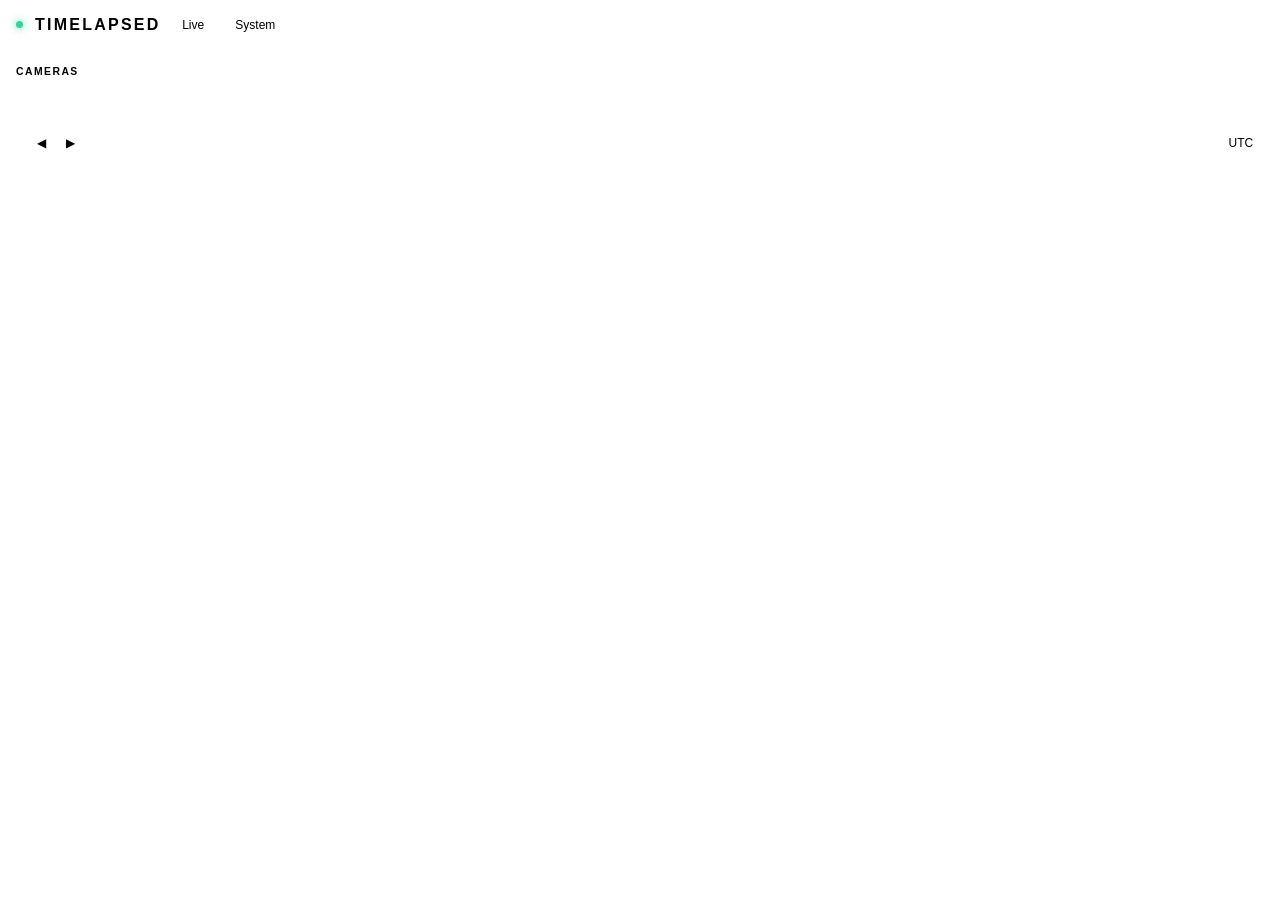
==== timelapsed/templates/index.html @ b4cbc260 "Let the pages be HTML files instead of the insides of Python strings The four pages move to timelaps" ====
<!doctype html>
<html lang="en">
<head>
<meta charset="utf-8">
<meta name="viewport" content="width=device-width, initial-scale=1">
<meta name="theme-color" content="#0b0d12">
<title>Timelapsed</title>
<!-- Three lanes narrowing from weekly to hourly, with the now marker: the
     timeline itself, legible at 16px. Inlined so the page stays one request. -->
<link rel="icon" href="__FAVICON__">
<style>
/*__BASE_CSS__*/
:root {
  --hourly:#5b9dff; --daily:#a78bfa; --weekly:#34d399; --monthly:#f59e0b; --progress:#ec4899;
  --person:#22d3ee; --vehicle:#a3e635; --footage:#94a3b8;
}
body {
  margin:0; background:var(--bg); color:var(--fg); overflow:hidden;
  font:15px/1.5 -apple-system,BlinkMacSystemFont,"Segoe UI",Roboto,sans-serif;
  display:grid; grid-template-rows:auto minmax(0,1fr) auto; grid-template-columns:210px minmax(0,1fr);
}
header {
  grid-column:1/-1; display:flex; align-items:center; gap:.75rem;
  padding:.7rem 1rem; border-bottom:1px solid var(--line); background:var(--panel);
}
header h1 { font-size:1rem; margin:0; letter-spacing:.14em; text-transform:uppercase; color:var(--muted); font-weight:700; }
header .dot { width:7px; height:7px; border-radius:50%; background:var(--weekly); box-shadow:0 0 8px var(--weekly); }
header .spacer { flex:1; }
header .stat { color:var(--muted); font-size:.8rem; font-variant-numeric:tabular-nums; }

#channels { background:var(--panel); border-right:1px solid var(--line); overflow-y:auto; padding:.5rem; }
#channels h2 { font-size:.65rem; letter-spacing:.14em; text-transform:uppercase; color:var(--muted); margin:.4rem .5rem .5rem; }
.cam {
  display:block; width:100%; text-align:left; cursor:pointer; margin-bottom:.45rem;
  background:none; border:1px solid var(--line); border-radius:9px; padding:0; overflow:hidden;
  color:var(--fg); font:inherit; font-size:.8rem;
}
.cam:hover { border-color:#3a4459; }
.cam[aria-pressed="true"] { border-color:var(--accent); box-shadow:0 0 0 1px var(--accent); }
.cam .thumb { display:block; aspect-ratio:16/9; background:#05070b; position:relative; }
.cam .thumb img { width:100%; height:100%; object-fit:cover; display:block; }
.cam .thumb.blank::after {
  content:"no signal"; position:absolute; inset:0; display:flex; align-items:center;
  justify-content:center; font-size:.6rem; letter-spacing:.1em; text-transform:uppercase; color:#3d4557;
}
.cam .row { display:flex; align-items:center; gap:.45rem; padding:.4rem .55rem; background:var(--panel-2); }
.cam .led { width:6px; height:6px; border-radius:50%; background:var(--muted); flex:none; }
.cam[aria-pressed="true"] .led { background:var(--accent); box-shadow:0 0 6px var(--accent); }
/* One line in a 150px tile: a name that wraps makes the row two lines tall and
   the wall ragged, so it ellipsises instead. */
.cam .n { flex:1; white-space:nowrap; overflow:hidden; text-overflow:ellipsis; }
.cam .c { color:var(--muted); font-size:.72rem; font-variant-numeric:tabular-nums; }
/* What the camera has seen in the last hour. The tile used to carry its clip
   count, which answered "is this camera still rendering" -- the same yes on
   every tile every day. This one changes.

   It sits over the picture rather than beside the name because the name row of
   a phone tile has about sixty pixels spare, and two counters do not fit in
   sixty pixels: the name was ellipsised to make room for them. */
.cam .seen { position:absolute; top:5px; right:5px; display:flex; align-items:center; gap:.45rem;
             padding:2px 5px; border-radius:6px; background:rgba(5,7,11,.66);
             font-size:.68rem; font-variant-numeric:tabular-nums; }
.cam .seen .k { display:flex; align-items:center; gap:.22rem; }
.cam .seen .k.person { color:var(--person); }
.cam .seen .k.plate, .cam .seen .k.vehicle { color:var(--vehicle); }
/* Nothing seen is still worth showing: a dim zero says the camera was watched
   and the hour was quiet, where a missing chip says only that the wall is
   inconsistent. */
.cam .seen .k.none { color:var(--muted); opacity:.55; }
.cam .seen svg { width:11px; height:11px; display:block; flex:none; }

#stage { display:flex; flex-direction:column; min-height:0; padding:1rem; gap:.75rem; }
#screen { flex:1; min-height:0; display:flex; align-items:center; justify-content:center; background:#000;
          border:1px solid var(--line); border-radius:10px; overflow:hidden; position:relative; }
/* A <video> is 300x150 until metadata loads, and max-width alone never grows it
     back up; object-fit keeps the aspect ratio while it fills the screen. */
#screen video { width:100%; height:100%; object-fit:contain; display:block; background:#000; cursor:pointer; }
#placeholder { color:var(--muted); font-size:.85rem; text-align:center; padding:2rem; position:absolute; }
/* Autoplay is normally allowed for a muted video, but not on every browser and
   not after every navigation. When it is refused the player must say so: a
   picture sitting silently paused is indistinguishable from a dead click, which
   is the bug this whole player exists to fix. */
#tapplay { position:absolute; inset:0; z-index:5; display:flex; flex-direction:column; gap:.4rem;
           align-items:center; justify-content:center; cursor:pointer; border:none;
           background:rgba(5,7,11,.55); color:var(--fg); font:inherit; font-size:.8rem; }
#tapplay .glyph { font-size:2rem; line-height:1; }

/* The transport borrows .tlbar so the two bars read as one instrument. */
#transport { margin-bottom:0; }
#transport .at { color:var(--fg); font-size:.8rem; font-variant-numeric:tabular-nums; }
/* `hidden` is only the UA rule [hidden] { display:none }, and any author
   `display` beats it -- #tapplay sets one directly and #transport inherits one
   from .tlbar. Without these two the attribute silently does nothing, which is
   how the tap-to-play overlay came to sit on top of a video playing perfectly
   well underneath it. Anything given a `display` here needs the same line. */
#tapplay[hidden], #transport[hidden] { display:none; }
/* Says which way a double tap went. Without it the picture just jumps and the
   gesture is invisible -- and an invisible gesture is an undiscoverable one. */
#skipflash { position:absolute; top:50%; transform:translateY(-50%); z-index:4;
             pointer-events:none; padding:.5rem .9rem; border-radius:999px;
             background:rgba(5,7,11,.72); color:var(--fg); font-size:.85rem;
             font-variant-numeric:tabular-nums; animation:skipfade .6s ease-out forwards; }
#skipflash.back { left:7%; }
#skipflash.fwd { right:7%; }
@keyframes skipfade { from { opacity:1; } to { opacity:0; } }
#nowplaying { display:flex; align-items:center; gap:.6rem; flex-wrap:wrap; font-size:.8rem; color:var(--muted); min-height:1.5rem; }
#nowplaying .tag { text-transform:uppercase; letter-spacing:.07em; font-size:.65rem; font-weight:700;
                   padding:.15rem .45rem; border-radius:4px; color:#07101f; }
#nowplaying .when { color:var(--fg); font-variant-numeric:tabular-nums; }
#nowplaying a { color:var(--accent); text-decoration:none; margin-left:auto; }

#timeline { grid-column:1/-1; border-top:1px solid var(--line); background:var(--panel); padding:.6rem 1rem .8rem; }
.tlbar { display:flex; align-items:center; gap:.4rem; flex-wrap:wrap; margin-bottom:.55rem; }
.tlbar .grp { display:flex; gap:2px; background:var(--panel-2); border-radius:7px; padding:2px; }
.tlbar button, .tlbar .toggle {
  background:none; border:none; color:var(--muted); font:inherit; font-size:.75rem; cursor:pointer;
  padding:.3rem .55rem; border-radius:5px;
}
.tlbar button:hover, .tlbar .toggle:hover { color:var(--fg); }
.tlbar button[aria-pressed="true"], .tlbar .toggle[aria-pressed="true"] { background:#28303f; color:var(--fg); }
.tlbar .toggle[data-cadence] { display:flex; align-items:center; gap:.35rem; }
.tlbar .toggle .sw { width:8px; height:8px; border-radius:2px; opacity:.35; }
.tlbar .toggle[aria-pressed="true"] .sw { opacity:1; }
.tlbar .spacer { flex:1; }
.tlbar .range { color:var(--muted); font-size:.75rem; font-variant-numeric:tabular-nums; }

#lanes { position:relative; cursor:grab; user-select:none; touch-action:none; }
#lanes.dragging { cursor:grabbing; }
.lane { position:relative; height:22px; margin-bottom:4px; display:flex; align-items:center; }
.lane .label { position:absolute; left:0; width:52px; font-size:.63rem; text-transform:uppercase;
                letter-spacing:.09em; color:var(--muted); pointer-events:none; z-index:2; }
.track { position:absolute; left:56px; right:0; top:0; bottom:0; background:var(--panel-2);
         border-radius:4px; overflow:hidden; }
.clip { position:absolute; top:3px; bottom:3px; border-radius:2px; cursor:pointer; opacity:.75; min-width:2px; }
.clip:hover { opacity:1; }
.clip.sel { opacity:1; outline:1.5px solid var(--fg); outline-offset:1px; z-index:3; cursor:ew-resize; }
#nowline { position:absolute; top:0; bottom:18px; width:1px; background:#ff6b6b; pointer-events:none; z-index:4; }
/* Where the video is, drawn back onto the timeline. Same geometry as #nowline
   but in the accent colour, because it is emphatically not "now". */
#playhead { position:absolute; top:0; bottom:18px; width:1px; background:var(--accent);
            pointer-events:none; z-index:5; box-shadow:0 0 6px var(--accent); }
#playhead::before { content:""; position:absolute; left:-3px; top:-3px; width:7px; height:7px;
                    border-radius:50%; background:var(--accent); }
/* What is actually downloaded, over the clip it belongs to. These files run to
   tens of megabytes, so "will this seek stall" is worth being able to see. */
.clip .buf { position:absolute; top:0; bottom:0; background:var(--fg); opacity:.3; pointer-events:none; }
#axis { position:relative; height:16px; margin-left:56px; }
#axis span { position:absolute; top:0; font-size:.63rem; color:var(--muted); transform:translateX(-50%);
             white-space:nowrap; font-variant-numeric:tabular-nums; }
#axis span::before { content:""; position:absolute; left:50%; top:-4px; height:3px; width:1px; background:var(--line); }
#empty { color:var(--muted); font-size:.8rem; padding:1rem 0 0 56px; }

/* The footage lane: what the NVR itself recorded, merged server-side into runs
   at the current zoom. Slimmer than the clips above it and not clickable --
   stage 3 is what makes a run fetchable; this lane only answers whether the
   device holds the moment at all. */
.seg { position:absolute; top:6px; bottom:6px; border-radius:2px;
       background:var(--footage); opacity:.55; min-width:2px; }
.seg:hover { opacity:.85; }
.lane.footage .track.clickable { cursor:pointer; }
.lane.footage .track.clickable:hover { outline:1px solid var(--line); }
/* The jump from a sighting to its real footage. Dressed like the cadence tag
   beside it but pressable, because it is the one control in that bar. */
#nowplaying .footjump { background:var(--footage); color:#07101f; border:none; border-radius:4px;
  font:inherit; font-size:.65rem; font-weight:700; letter-spacing:.07em; text-transform:uppercase;
  padding:.15rem .45rem; cursor:pointer; }
#nowplaying .footjump:hover { filter:brightness(1.15); }

/* Activity lanes. Density strips rather than discrete clips: at a 30-day zoom
   a single sighting is well under a pixel, so what reads is the shading. */
.lane.activity .track { background:var(--panel-2); }
/* The shading is painted from bucket counts, so it cannot resolve a click to a
   sighting by itself. The track above it does that, and owns the cursor. */
.bucket { position:absolute; top:0; bottom:0; pointer-events:none; }
.lane.activity .track.clickable { cursor:pointer; }
.lane.activity .track.clickable:hover { outline:1px solid var(--line); }
.lane.activity .label { color:var(--muted); }
.evt { position:absolute; top:2px; bottom:2px; border-radius:2px; cursor:pointer;
       opacity:.9; min-width:3px; }
.evt:hover { opacity:1; outline:1px solid var(--fg); }
.evt.sel { outline:1.5px solid var(--fg); outline-offset:1px; z-index:3; }
/* Lit while the playhead is inside the sighting, so the lane reads as part of
   the picture rather than as a separate index of it. */
.evt.live { outline:1.5px solid var(--fg); outline-offset:2px; opacity:1; z-index:4; }
/* Hatching, so an unanalysed stretch never reads as a quiet one. */
.pending { position:absolute; top:0; bottom:0; pointer-events:none; display:flex;
           align-items:center; justify-content:center; overflow:hidden;
           background:repeating-linear-gradient(135deg, transparent 0 6px,
                      rgba(255,255,255,.045) 6px 12px); }
.pending span { font-size:.6rem; color:var(--muted); letter-spacing:.04em;
                white-space:nowrap; }

header .navlink { color:var(--muted); text-decoration:none; font-size:.75rem;
                  padding:.3rem .6rem; border-radius:6px; border:1px solid var(--line); }
header .navlink:hover { color:var(--fg); background:var(--panel-2); }

/* A phone has no spare height to hand out. The camera strip, the transport and
   seven timeline lanes are most of the viewport between them, and in a layout
   that must fit exactly the picture is what absorbs the difference -- it came
   out a sixty-pixel band with a postage stamp in the middle. So here the page
   scrolls rather than fits, and the video keeps its own shape. */
@media (max-width:760px) {
  html, body { height:auto; }
  body { display:block; overflow:visible; }
  #channels { border-right:none; border-bottom:1px solid var(--line);
              display:flex; gap:.4rem; overflow-x:auto; padding:.5rem; }
  #channels h2 { display:none; }
  .cam { width:150px; flex:none; margin-bottom:0; }
  /* The stat and the library link keep their shape and take another row
     rather than breaking mid-phrase inside their own pill. */
  header { flex-wrap:wrap; }
  header .navlink, header .stat { white-space:nowrap; }
  #screen { flex:none; aspect-ratio:16/9; }
  /* Horizontal drags pan the timeline, vertical ones scroll the page. With the
     desktop `touch-action:none` a swipe that starts on the lanes moves nothing
     at all, which on a page that now scrolls is a dead patch half a screen tall. */
  #lanes { touch-action:pan-y; }
}
</style>
</head>
<body>
<header>
  <span class="dot"></span>
  <h1>Timelapsed</h1>
  <a class="navlink" href="/live">Live</a>
  <a class="navlink" id="librarylink" href="/library" hidden>People &amp; plates</a>
  <a class="navlink" href="/status">System</a>
  <span class="spacer"></span>
  <span class="stat" id="stat"></span>
</header>

<aside id="channels"><h2>Cameras</h2></aside>

<main id="stage">
  <div id="screen">
    <div id="placeholder">Select a clip on the timeline below.</div>
    <button id="tapplay" hidden><span class="glyph">&#9654;</span><span>Tap to play</span></button>
    <span id="skipflash" hidden></span>
  </div>
  <div id="transport" class="tlbar" hidden></div>
  <div id="nowplaying"></div>
</main>

<section id="timeline">
  <div class="tlbar">
    <div class="grp" id="ranges"></div>
    <div class="grp"><button id="panl" title="Back">&#9664;</button><button id="panr" title="Forward">&#9654;</button></div>
    <div class="grp" id="cadences"></div>
    <span class="spacer"></span>
    <span class="range" id="viewrange"></span>
    <div class="grp"><button id="tz" aria-pressed="false">UTC</button></div>
  </div>
  <div id="lanes"></div>
  <div id="axis"></div>
  <div id="empty" hidden>Nothing rendered for this camera yet. Clips appear as each cadence rolls over.</div>
</section>

<noscript><p style="padding:1rem">This viewer needs JavaScript. The raw list is at <a href="/api/timelapses">/api/timelapses</a>.</p></noscript>

<!-- __PAYLOADS__ -->
<script>
const ENTRIES = JSON.parse(document.getElementById("payload").textContent).map(e => ({
  ...e, s: Date.parse(e.starts), f: Date.parse(e.finishes),
}));
const CADENCES = JSON.parse(document.getElementById("cadences-payload").textContent);
const MIN = 60e3, HOUR = 60 * MIN, DAY = 24 * HOUR;
const RANGES = [["6h", 6 * HOUR], ["24h", DAY], ["7d", 7 * DAY], ["30d", 30 * DAY], ["90d", 90 * DAY], ["1y", 365 * DAY], ["All", 0]];
const TICKS = [5 * MIN, 15 * MIN, 30 * MIN, HOUR, 3 * HOUR, 6 * HOUR, 12 * HOUR, DAY, 2 * DAY, 7 * DAY, 14 * DAY, 30 * DAY, 90 * DAY, 180 * DAY, 365 * DAY];

const channels = JSON.parse(document.getElementById("channels-payload").textContent);
const HAS_RECOGNITION = JSON.parse(document.getElementById("recognition-payload").textContent);
const FPS = JSON.parse(document.getElementById("fps-payload").textContent);
const PLATE_CHANNELS = JSON.parse(document.getElementById("plate-channels-payload").textContent);
const HAS_ARCHIVE = JSON.parse(document.getElementById("archive-payload").textContent);
const params = new URLSearchParams(location.search);
const KINDS = ["person", "vehicle"];
const KIND_LABEL = {person: "people", vehicle: "vehicles"};

const state = {
  channel: params.get("channel") && channels.includes(params.get("channel")) ? params.get("channel") : channels[0] || null,
  // ?cadence= opens with one lane showing. It is a starting view like the
  // channel above it, not a filter on what the page holds -- the chips turn the
  // rest back on without a reload.
  show: Object.fromEntries(CADENCES.map(
    c => [c, !CADENCES.includes(params.get("cadence")) || params.get("cadence") === c])),
  utc: true,
  start: 0, end: 0,
  selected: null,
  // Recognition state is kept apart from ENTRIES on purpose: clip selection is
  // reference equality against those objects, so anything that re-derives or
  // re-maps them silently breaks selection and arrow-key stepping.
  activity: null,
  // The window `activity` was computed over. The bucket counts are positions
  // in THAT window, so drawing them into the current one has to translate --
  // painting them as viewport fractions made the shading swim over the event
  // marks on every pan until the next fetch landed.
  activityWindow: null,
  events: [],
  footage: [],
  identities: [],
  plates: [],
  focusIdentity: null,
  selectedEvent: null,
  analysedThrough: null,
};

const $ = id => document.getElementById(id);
//__SHARED_JS__
// Line icons, drawn rather than typed: an emoji is a different picture on every
// platform and half of them are the wrong size next to 11px text.
const SVG_NS = "http://www.w3.org/2000/svg";
const ICON_PATHS = {
  person: ["M8 1.6a2.4 2.4 0 1 1 0 4.8 2.4 2.4 0 0 1 0-4.8", "M2.6 14.4c0-3 2.4-5.4 5.4-5.4s5.4 2.4 5.4 5.4"],
  vehicle: ["M2 9.6l1.4-3.8a1.7 1.7 0 0 1 1.6-1.1h6a1.7 1.7 0 0 1 1.6 1.1L14 9.6",
            "M1.7 9.6h12.6v2.7H1.7z", "M4.3 12.3v1.3", "M11.7 12.3v1.3"],
  plate: ["M1.4 4.2h13.2v7.6H1.4z", "M4.2 8h2.2", "M7.4 8h1.4", "M9.8 8h2"],
};
function icon(kind) {
  const svg = document.createElementNS(SVG_NS, "svg");
  svg.setAttribute("viewBox", "0 0 16 16");
  svg.setAttribute("aria-hidden", "true");
  svg.setAttribute("fill", "none");
  svg.setAttribute("stroke", "currentColor");
  svg.setAttribute("stroke-width", "1.5");
  svg.setAttribute("stroke-linecap", "round");
  svg.setAttribute("stroke-linejoin", "round");
  for (const d of ICON_PATHS[kind] || []) {
    const path = document.createElementNS(SVG_NS, "path");
    path.setAttribute("d", d);
    svg.appendChild(path);
  }
  return svg;
}

// Only the known cadences get a colour; anything else falls back, so a stray
// filename on disk can never inject a CSS value. "footage" is the one
// non-cadence in the whitelist: archived-footage playback wears it.
const cadenceColour = name => name === "footage" ? "var(--footage)"
  : CADENCES.includes(name) ? "var(--" + name + ")" : "var(--muted)";
const forChannel = () => ENTRIES.filter(e => e.channel === state.channel);
// Cache-busted rather than cached: the still behind it changes every capture.
const thumbUrl = id => "/thumb/" + encodeURIComponent(id) + ".jpg?t=" + Date.now();
const visible = () => forChannel().filter(e => state.show[e.cadence]);

function fmtSize(bytes) {
  // GB only ever shows on footage runs -- a merged busy day is tens of GB --
  // but the branch is harmless for the clips that will never reach it.
  const gb = bytes / 1073741824;
  if (gb >= 1) return gb.toFixed(1) + " GB";
  const mb = bytes / 1048576;
  return mb >= 1 ? mb.toFixed(1) + " MB" : Math.round(bytes / 1024) + " KB";
}
function parts(ms) {
  const d = new Date(ms);
  return state.utc
    ? {y: d.getUTCFullYear(), mo: d.getUTCMonth(), da: d.getUTCDate(), h: d.getUTCHours(), mi: d.getUTCMinutes(), wd: d.getUTCDay()}
    : {y: d.getFullYear(), mo: d.getMonth(), da: d.getDate(), h: d.getHours(), mi: d.getMinutes(), wd: d.getDay()};
}
const MONTHS = ["Jan", "Feb", "Mar", "Apr", "May", "Jun", "Jul", "Aug", "Sep", "Oct", "Nov", "Dec"];
const DAYS = ["Sun", "Mon", "Tue", "Wed", "Thu", "Fri", "Sat"];
const pad = n => String(n).padStart(2, "0");
const clock = p => pad(p.h) + ":" + pad(p.mi);
const datestr = p => DAYS[p.wd] + " " + p.da + " " + MONTHS[p.mo];
const fmtFull = ms => { const p = parts(ms); return datestr(p) + " " + p.y + ", " + clock(p) + (state.utc ? " UTC" : ""); };
const fmtShort = ms => { const p = parts(ms); return datestr(p) + " " + clock(p); };

// A timelapse is a linear compression of its window, so wall-clock time and
// position in the video are the same coordinate at two scales. Every agreement
// between the player and the timeline goes through this pair: toMedia to act on
// a moment, toMoment to report one back.
//
// Linear because select_frames samples at even intervals -- but it samples
// across the stills that *exist*, so a gap in capture compresses unevenly and
// the mapping drifts across it. Correcting that needs a per-clip frame-time
// sidecar written at render; until then the drift is visible in the playhead
// rather than hidden as it was when nothing read the clock back.
const spanOf = e => e.f - e.s;
const clamp01 = x => Math.min(Math.max(x, 0), 1);
const toMedia = (e, atMs, duration) => clamp01((atMs - e.s) / spanOf(e)) * duration;
const toMoment = (e, t, duration) => e.s + (t / duration) * spanOf(e);

function setView(span) {
  const all = forChannel();
  if (!all.length) { const now = Date.now(); state.start = now - DAY; state.end = now; return; }
  const last = Math.max(...all.map(e => e.f));
  const first = Math.min(...all.map(e => e.s));
  if (!span) { const pad = Math.max((last - first) * 0.03, 30 * MIN); state.start = first - pad; state.end = last + pad; }
  else { state.end = Math.max(last, Date.now()) + span * 0.03; state.start = state.end - span; }
}
function clampView() {
  const span = state.end - state.start;
  if (span < 15 * MIN) { const mid = (state.start + state.end) / 2; state.start = mid - 7.5 * MIN; state.end = mid + 7.5 * MIN; }
}

// Built once. Selecting a camera only flips aria-pressed, because rebuilding the
// wall would hand every tile a fresh <img> and blank the whole thing while six
// thumbnails refetched.
function buildChannels() {
  const box = $("channels");
  for (const id of channels) {
    const b = document.createElement("button");
    b.className = "cam";
    b.dataset.channel = id;

    const thumb = el("span", "thumb blank");
    thumb.appendChild(newThumbImage(id, () => thumb.classList.remove("blank")));
    if (HAS_RECOGNITION) thumb.appendChild(seenBox(id));

    // textContent throughout: channel ids and cadence names come from filenames
    // on disk, so they are never interpolated into markup.
    const row = el("span", "row");
    row.append(el("span", "led"), el("span", "n", "Camera " + id));
    // Without an analyzer there is nothing recent to report, so the tile falls
    // back to what it can say for itself: how many clips this camera holds.
    if (!HAS_RECOGNITION) {
      row.appendChild(el("span", "c", String(ENTRIES.filter(e => e.channel === id).length)));
    }

    b.append(thumb, row);
    b.onclick = () => {
      if (state.channel === id) return;
      // Where the reader is now, before the switch throws the selection away.
      const at = momentNow();
      // Picking a camera by hand is where the link that brought them here has
      // served its purpose, so the query stops describing it and starts
      // describing where they now are.
      const pinned = syncUrl(id);
      state.channel = id;
      state.selected = null;
      // A deep link opens on an hour either side of one sighting. That window
      // is part of the pin, so it goes with it -- widening back out rather than
      // leaving them on an hour of another camera and calling it the timeline.
      // A zoom the reader set themselves is theirs, and is kept.
      setView(pinned ? DAY : (state.end - state.start || DAY));
      syncChannels();
      drawTimeline();
      // Land on something playable. The clip covering the moment just being
      // watched where this camera has one -- the switch is usually "what did
      // that camera see at the same time" -- and the newest otherwise.
      const covers = e => at && e.s <= at && e.f >= at;
      const target = visible().filter(covers).sort((a, b) => spanOf(a) - spanOf(b))[0]
        || visible().sort((a, b) => b.s - a.s)[0];
      if (target) {
        select(target, covers(target) ? at : undefined);
      } else {
        // A camera with nothing rendered yet. Leaving the previous one's frame
        // up under its own name is worse than saying there is nothing here.
        video.removeAttribute("src");
        video.load();
        $("placeholder").hidden = false;
        $("transport").hidden = true;
        drawNowPlaying();
      }
    };
    box.appendChild(b);
  }
  syncChannels();
}

// The query is what a reload comes back to, so it has to keep saying where the
// reader actually is. ?channel= follows the camera they picked, or a reload
// drops them back on the one the link named. ?at= and ?identity= are one-shot
// -- they hand them a moment the library page sent them to, and stop meaning
// anything once they have moved off it.
function syncUrl(channel) {
  state.focusIdentity = null;
  const pinned = params.has("at") || params.has("identity");
  params.set("channel", channel);
  params.delete("at");
  params.delete("identity");
  history.replaceState(null, "", location.pathname + "?" + params.toString());
  return pinned;
}

// onReady fires once the image has decoded, which is when it is safe to put it
// on the page. src is assigned last so no handler is attached after the load.
function newThumbImage(id, onReady) {
  const img = document.createElement("img");
  img.alt = "";
  img.decoding = "async";
  img.onload = () => onReady(img);
  img.onerror = () => {
    const parent = img.parentNode;
    img.remove();
    if (parent) parent.classList.add("blank");
  };
  img.src = thumbUrl(id);
  return img;
}

// The wall's counts: people, and whatever the camera can say about cars. They
// are counted differently, deliberately. A person chip counts events, so a
// visitor who arrives and stays is one. A plate chip counts cars, pooled across
// every read of the same plate, so a car parked the whole hour is also one.
const SEEN_WINDOW_MINUTES = 60;
const SEEN_LABELS = {
  person: ["person", "people"], vehicle: ["vehicle", "vehicles"], plate: ["plate", "plates"],
};

// A plate count where no plates are read is zero every hour of every day, which
// reads as "no cars came" rather than as "nobody is reading plates here". Those
// cameras count vehicles instead, which is what they do see.
const carKind = id => PLATE_CHANNELS.includes(id) ? "plate" : "vehicle";

function seenBox(id) {
  const box = el("span", "seen");
  for (const kind of ["person", carKind(id)]) {
    const chip = el("span", "k " + kind);
    chip.dataset.kind = kind;
    chip.append(icon(kind), el("b", "", "0"));
    box.appendChild(chip);
  }
  paintSeen(box, null);
  return box;
}

function paintSeen(box, counts) {
  for (const chip of box.querySelectorAll(".k")) {
    const kind = chip.dataset.kind;
    const n = (counts && counts[kind]) || 0;
    const [one, many] = SEEN_LABELS[kind];
    chip.querySelector("b").textContent = String(n);
    chip.classList.toggle("none", n === 0);
    chip.title = n + " " + (n === 1 ? one : many) + " in the last hour";
  }
}

function refreshSeen() {
  if (!HAS_RECOGNITION) return;
  fetch("/api/recent?minutes=" + SEEN_WINDOW_MINUTES)
    .then(r => r.ok ? r.json() : Promise.reject(r.status))
    // Leaving the last numbers up beats blanking the wall over one bad request.
    .catch(() => null)
    .then(counts => {
      if (!counts) return;
      for (const card of document.querySelectorAll(".cam")) {
        const box = card.querySelector(".seen");
        if (box) paintSeen(box, counts[card.dataset.channel]);
      }
    });
}

function syncChannels() {
  for (const card of document.querySelectorAll(".cam")) {
    card.setAttribute("aria-pressed", String(card.dataset.channel === state.channel));
  }
}

function drawControls() {
  const rbox = $("ranges");
  rbox.innerHTML = "";
  for (const [label, span] of RANGES) {
    const b = document.createElement("button");
    b.textContent = label;
    b.onclick = () => { setView(span); drawTimeline(); };
    rbox.appendChild(b);
  }
  const cbox = $("cadences");
  cbox.innerHTML = "";
  for (const c of CADENCES) {
    const b = document.createElement("button");
    b.className = "toggle";
    b.dataset.cadence = c;
    b.setAttribute("aria-pressed", String(state.show[c]));
    const swatch = el("span", "sw");
    swatch.style.background = cadenceColour(c);
    b.append(swatch, document.createTextNode(c));
    b.onclick = () => { state.show[c] = !state.show[c]; b.setAttribute("aria-pressed", String(state.show[c])); drawTimeline(); };
    cbox.appendChild(b);
  }
  $("panl").onclick = () => pan(-0.5);
  $("panr").onclick = () => pan(0.5);
  $("tz").onclick = () => {
    state.utc = !state.utc;
    $("tz").textContent = state.utc ? "UTC" : "Local";
    $("tz").setAttribute("aria-pressed", String(!state.utc));
    drawTimeline(); drawNowPlaying();
  };
}
function pan(fraction) {
  const span = state.end - state.start;
  state.start += span * fraction; state.end += span * fraction;
  drawTimeline();
}

// --- recognition ---

// Activity depends on the viewport, so it is fetched rather than embedded. Pan
// and zoom fire continuously; without debouncing a drag would queue a request
// per frame and the answers would arrive out of order.
let activityTimer = null;
let activityToken = 0;
let activityKey = null;

function refreshActivity() {
  if (!HAS_RECOGNITION || !state.channel) return;
  const start = Math.floor(state.start / 1000), end = Math.ceil(state.end / 1000);
  const key = state.channel + "|" + start + "|" + end;
  // Same window as last time means nothing to fetch. This is also what makes it
  // safe for drawTimeline to call this unconditionally: the redraw that follows
  // a fetch asks for the same window and stops here instead of looping.
  if (key === activityKey) return;
  activityKey = key;

  clearTimeout(activityTimer);
  activityTimer = setTimeout(async () => {
    const token = ++activityToken;
    const query = "channel=" + encodeURIComponent(state.channel) + "&start=" + start + "&end=" + end;
    try {
      const [activity, events, footage, status] = await Promise.all([
        fetch("/api/activity?" + query + "&buckets=240").then(r => r.json()),
        fetch("/api/events?" + query + "&limit=800").then(r => r.json()),
        fetch("/api/footage?" + query).then(r => r.json()),
        fetch("/api/status").then(r => r.json()),
      ]);
      // A slower earlier request must not overwrite a newer answer.
      if (token !== activityToken) return;
      state.activity = activity;
      state.activityWindow = {start: start * 1000, end: end * 1000};
      state.events = events.map(e => ({...e, s: Date.parse(e.starts), f: Date.parse(e.finishes)}));
      state.footage = footage.map(w => ({...w, s: Date.parse(w.starts), f: Date.parse(w.finishes)}));
      const through = status[state.channel];
      state.analysedThrough = through ? Date.parse(through) : null;
      drawTimeline();
    } catch (err) {
      console.warn("activity fetch failed", err);
    }
  }, 120);
}


// What the NVR itself holds, so it is visible which moments could be pulled.
// Always drawn, like the activity lanes below it: a lane that pops in and out
// with the viewport reads as the page glitching, and an empty stretch of a
// permanent lane correctly reads as "the NVR recorded nothing here".
function drawFootageLane(lanes, pct) {
  if (!HAS_RECOGNITION) return;
  const lane = el("div", "lane footage");
  lane.append(el("span", "label", "footage"));
  const track = el("div", "track");
  for (const run of state.footage) {
    if (run.f < state.start || run.s > state.end) continue;
    const mark = el("div", "seg");
    mark.style.left = pct(run.s) + "%";
    mark.style.width = Math.max(pct(run.f) - pct(run.s), 0.15) + "%";
    mark.title = "NVR footage  " + fmtFull(run.s) + "  to  " + fmtFull(run.f)
      + "  (" + run.segments + " segment" + (run.segments === 1 ? "" : "s")
      + ", " + fmtSize(run.size_bytes) + ")"
      + (HAS_ARCHIVE ? " — click to play" : "");
    track.appendChild(mark);
  }
  // With the replica running, the lane is a way in, not just a map: a click
  // resolves to the archived segment covering that moment and plays it.
  if (HAS_ARCHIVE) {
    track.classList.add("clickable");
    track.onclick = ev => {
      const box = track.getBoundingClientRect();
      const at = state.start + ((ev.clientX - box.left) / box.width) * (state.end - state.start);
      playArchived(at);
    };
  }
  lane.appendChild(track);
  lanes.appendChild(lane);
}

// --- the replica ---

// An archived segment dressed as a playable entry. The player's moment
// mapping is linear in both directions, and archived footage is the one case
// where it is exact: a second of media is a second of the world.
function archiveEntry(seg) {
  return {channel: state.channel, cadence: "footage", starts: seg.starts, finishes: seg.finishes,
          s: seg.s, f: seg.f, size_bytes: seg.size_bytes, url: seg.url};
}

async function archivedCovering(atMs) {
  const at = Math.floor(atMs / 1000);
  const query = "channel=" + encodeURIComponent(state.channel)
    + "&start=" + (at - 1) + "&end=" + (at + 1);
  try {
    const segments = await fetch("/api/archive?" + query).then(r => r.ok ? r.json() : []);
    return segments
      .map(seg => ({...seg, s: Date.parse(seg.starts), f: Date.parse(seg.finishes)}))
      .find(seg => seg.s <= atMs && atMs <= seg.f) || null;
  } catch (err) {
    console.warn("archive lookup failed", err);
    return null;
  }
}

async function playArchived(atMs) {
  const seg = await archivedCovering(atMs);
  if (seg) {
    state.selectedEvent = null;
    select(archiveEntry(seg), atMs);
    return;
  }
  // The mirror says footage exists but the replica has not caught up to it --
  // or the click landed in a gap. Either way, say so rather than doing nothing.
  const box = $("nowplaying");
  box.textContent = "";
  box.append(el("span", "when", fmtFull(atMs)),
             el("span", "", "no archived footage covers this moment yet"));
}

// The sighting's real footage, one click away, once the replica holds it.
async function offerFootage(event) {
  if (!HAS_ARCHIVE) return;
  const seg = await archivedCovering(event.s);
  // The reader may have moved on while the lookup was in flight.
  if (!seg || state.selectedEvent !== event.id) return;
  const box = $("nowplaying");
  for (const stale of box.querySelectorAll(".footjump")) stale.remove();
  const jump = el("button", "footjump", "▶ footage");
  jump.title = "Play the NVR's recording of this sighting";
  jump.onclick = () => select(archiveEntry(seg), event.s);
  box.appendChild(jump);
}

function drawActivityLanes(lanes, pct) {
  if (!HAS_RECOGNITION) return;

  for (const kind of KINDS) {
    const lane = el("div", "lane activity");
    lane.append(el("span", "label", KIND_LABEL[kind]));
    const track = el("div", "track");

    const counts = state.activity ? state.activity[kind] : null;
    const fetched = state.activityWindow;
    if (counts && counts.length && fetched) {
      const peak = Math.max(...counts, 1);
      // Buckets belong to the window they were fetched for, so they are
      // placed by timestamp like everything else on the timeline. Mid-pan
      // they then move with the world instead of clinging to the viewport.
      const bucketSpan = (fetched.end - fetched.start) / counts.length;
      counts.forEach((count, index) => {
        if (!count) return;
        const from = fetched.start + index * bucketSpan;
        if (from + bucketSpan < state.start || from > state.end) return;
        const bar = el("div", "bucket");
        bar.style.left = pct(from) + "%";
        bar.style.width = (pct(from + bucketSpan) - pct(from)) + "%";
        // Floor the alpha so a single sighting is still visible against the
        // track, rather than fading to nothing next to a busy bucket.
        bar.style.background = "var(--" + kind + ")";
        bar.style.opacity = String(0.25 + 0.75 * (count / peak));
        track.appendChild(bar);
      });
    }

    // Individual events sit on top of the density, so a sighting stays
    // clickable even where the strip is dense.
    const focused = state.focusIdentity;
    for (const event of state.events) {
      if (event.kind !== kind) continue;
      if (event.f < state.start || event.s > state.end) continue;
      if (focused !== null && event.identity_id !== focused) continue;
      const mark = el("div", "evt" + (state.selectedEvent === event.id ? " sel" : ""));
      mark.style.left = pct(event.s) + "%";
      mark.style.width = Math.max(pct(event.f) - pct(event.s), 0.2) + "%";
      mark.style.background = "var(--" + kind + ")";
      mark.title = kind + "  " + fmtFull(event.s) + "  to  " + fmtFull(event.f)
        + "  (" + event.frame_count + " frames)";
      mark.onclick = ev => { ev.stopPropagation(); selectEvent(event); };
      // The player tick lights these as the playhead passes through them. It
      // only ever touches nodes it was handed here, never the DOM at large.
      liveMarks.push({node: mark, event});
      track.appendChild(mark);
    }

    // An empty lane and an unanalysed one look identical, and during a backfill
    // most of them are the latter. Shade what has not been reached yet and say
    // so, rather than letting it read as "nothing was there".
    const through = state.analysedThrough;
    if (through != null && through < state.end) {
      const pending = el("div", "pending");
      pending.style.left = Math.max(pct(through), 0) + "%";
      pending.style.right = "0";
      if (through <= state.start) {
        pending.append(el("span", "", "not analysed yet · through " + fmtShort(through)));
      }
      track.appendChild(pending);
    }

    // The whole lane is the target, not just the marks. What reads as clickable
    // is the density shading, and that is drawn from bucket counts rather than
    // from individual events -- so clicking it has to resolve to the nearest
    // sighting itself. Without this you get the grab cursor over something that
    // plainly looks like a button.
    const inLane = state.events.filter(e => e.kind === kind);
    if (inLane.length) {
      track.classList.add("clickable");
      track.onclick = ev => {
        if (ev.target.classList.contains("evt")) return;  // the mark handles itself
        const box = track.getBoundingClientRect();
        const at = state.start + ((ev.clientX - box.left) / box.width) * (state.end - state.start);
        const distance = e => (e.s <= at && at <= e.f) ? 0 : Math.min(Math.abs(e.s - at), Math.abs(e.f - at));
        const nearest = inLane.reduce((best, e) => distance(e) < distance(best) ? e : best);
        selectEvent(nearest);
      };
    }

    lane.appendChild(track);
    lanes.appendChild(lane);
  }
}

function selectEvent(event) {
  state.selectedEvent = event.id;
  // Play the footage of this sighting, seeked to the moment it happened.
  // Shortest covering clip first: an hourly compresses an hour into 60s, so it
  // gives far finer resolution on the moment than the daily covering the same
  // instant. Fall back past the cadence toggles rather than refusing to play.
  const covers = e => e.s <= event.s && e.f >= event.s;
  const byLength = (a, b) => (a.f - a.s) - (b.f - b.s);
  const covering = visible().filter(covers).sort(byLength)[0]
    || forChannel().filter(covers).sort(byLength)[0];

  if (covering) {
    select(covering, event.s);
  } else {
    // Nothing rendered covers this moment -- an hourly aged out, or the window
    // has not been rendered yet. Say so instead of appearing to ignore a click.
    drawTimeline();
    const box = $("nowplaying");
    box.textContent = "";
    box.append(
      el("span", "tag", event.kind),
      el("span", "when", fmtFull(event.s) + "  →  " + fmtFull(event.f)),
      el("span", "", "no rendered clip covers this sighting"),
    );
    offerFootage(event);
    return;
  }
  drawTimeline();
  offerFootage(event);
}




function drawTimeline() {
  clampView();
  const span = state.end - state.start;
  const pct = ms => ((ms - state.start) / span) * 100;
  const lanes = $("lanes");
  lanes.innerHTML = "";
  // The tick writes to these and nothing else. The redraw that just destroyed
  // them is what owns handing over the replacements.
  playheadEl = null; bufferedEl = null; liveMarks = [];

  const entries = visible();
  $("empty").hidden = forChannel().length > 0;

  for (const cadence of CADENCES) {
    if (!state.show[cadence]) continue;
    const lane = document.createElement("div");
    lane.className = "lane";
    lane.append(el("span", "label", cadence));
    const track = document.createElement("div");
    track.className = "track";
    for (const e of entries.filter(x => x.cadence === cadence)) {
      if (e.f < state.start || e.s > state.end) continue;
      const clip = document.createElement("div");
      clip.className = "clip" + (state.selected === e ? " sel" : "");
      clip.style.left = pct(e.s) + "%";
      clip.style.width = Math.max(pct(e.f) - pct(e.s), 0.15) + "%";
      clip.style.background = cadenceColour(cadence);
      clip.title = cadence + "  " + fmtFull(e.s) + "  to  " + fmtFull(e.f) + "  (" + fmtSize(e.size_bytes) + ")";
      // Where in the window the click landed is the moment to play from.
      // Every click used to restart the clip at its first frame, so on a weekly
      // you could click Thursday and be shown Monday.
      clip.onclick = ev => { ev.stopPropagation(); select(e, momentAt(clip, e, ev.clientX)); };
      if (state.selected === e) {
        bufferedEl = el("div", "buf");
        bufferedEl.hidden = true;
        clip.appendChild(bufferedEl);
        attachScrub(clip, e);
      }
      track.appendChild(clip);
    }
    lane.appendChild(track);
    lanes.appendChild(lane);
  }

  drawFootageLane(lanes, pct);
  drawActivityLanes(lanes, pct);

  const now = Date.now();
  if (now >= state.start && now <= state.end) {
    const line = document.createElement("div");
    line.id = "nowline";
    // The tracks start 56px in, past the lane labels, so the line has to too.
    line.style.left = "calc(56px + (100% - 56px) * " + (pct(now) / 100).toFixed(6) + ")";
    lanes.appendChild(line);
  }

  // Positioned by the tick rather than from here: this runs on every pan and
  // wheel event, and the playhead moves on its own clock.
  if (state.selected) {
    playheadEl = document.createElement("div");
    playheadEl.id = "playhead";
    playheadEl.hidden = true;
    lanes.appendChild(playheadEl);
  }

  drawAxis(span, pct);
  $("viewrange").textContent = fmtFull(state.start) + "  →  " + fmtFull(state.end);
  document.querySelectorAll("#ranges button").forEach((b, i) => {
    const target = RANGES[i][1];
    b.setAttribute("aria-pressed", String(target !== 0 && Math.abs(span - target) / target < 0.15));
  });
  $("stat").textContent = entries.length + " clip" + (entries.length === 1 ? "" : "s") + " · "
    + fmtSize(entries.reduce((t, e) => t + e.size_bytes, 0));

  // No-ops unless the viewport actually moved, so every pan, zoom and range
  // button picks up new activity without each one having to remember to ask.
  refreshActivity();

  // Put the playhead, the buffered shading and the live sightings back where
  // playback actually is, rather than waiting for the next animation frame --
  // which for a paused player would never come.
  tickPlayer();
}

function drawAxis(span, pct) {
  const axis = $("axis");
  axis.innerHTML = "";
  const step = TICKS.find(t => span / t <= 10) || TICKS[TICKS.length - 1];
  const offset = state.utc ? 0 : new Date().getTimezoneOffset() * -MIN;
  for (let t = Math.ceil((state.start + offset) / step) * step - offset; t <= state.end; t += step) {
    const p = parts(t);
    const el = document.createElement("span");
    el.style.left = pct(t) + "%";
    el.textContent = step < DAY ? clock(p) : (step < 30 * DAY ? datestr(p) : MONTHS[p.mo] + " " + p.y);
    axis.appendChild(el);
  }
}

// --- the player -------------------------------------------------------------

// One <video> for the life of the page. Building a fresh one per selection threw
// away the buffer, refetched the moov and restarted from zero, which is what
// made clicking a sighting inside the clip already on screen look like a dead
// click. Swapping .src is the only thing a new selection needs.
const video = document.createElement("video");
video.muted = true; video.playsInline = true; video.loop = true;
// "metadata", not "auto". These clips are dense -- 1800 frames in 60s runs to
// tens of MB -- and "auto" starts pulling from byte zero immediately. On a deep
// link that download is wasted: the seek cannot be applied until the moov
// arrives, and then playback restarts from somewhere else entirely. Asking for
// metadata alone gets the moov (it is at the front, thanks to
// -movflags +faststart), fires loadedmetadata quickly, and lets buffering begin
// at the moment actually being looked at.
video.preload = "metadata";
$("screen").appendChild(video);

// Never played and never on screen: this exists so the successor's moov is
// already in hand when a clip ends. Without it every seam stalls on a round
// trip, which on hourly clips is once a minute.
const prefetch = document.createElement("video");
prefetch.preload = "metadata"; prefetch.muted = true;
let prefetchFor = null;

const duration = () => (video.duration && isFinite(video.duration)) ? video.duration : 0;
// The wall-clock moment currently on screen. Null until a clip is loaded and its
// duration known, because without a duration there is nothing to scale by.
const momentNow = () => (state.selected && duration())
  ? toMoment(state.selected, video.currentTime, duration()) : null;

// Muted autoplay is normally allowed, but not on every browser and not after
// every navigation. A refusal that leaves the picture sitting paused is exactly
// the failure this player was written to fix, so surface it and take the tap.
//
// A refusal has to be told apart from an AbortError, which is not one. That is
// what a pending play() reports when a newer src, seek or pause supersedes it,
// and this player supersedes its own play() constantly -- selecting a clip
// assigns .src while the previous play() is still settling. The rejection then
// arrives after the new play() has already succeeded, so treating every
// rejection as a refusal put the overlay up over a video playing perfectly well
// underneath it. Only NotAllowedError is the browser saying no.
let blocked = false;

function play() {
  const started = video.play();
  if (!started) return;
  started.catch(error => {
    if (error.name !== "NotAllowedError") return;
    blocked = true;
    tickPlayer();
  });
}

function togglePlay() {
  if (video.paused) play();
  else { blocked = false; video.pause(); }
}

// Ground truth, whatever the promises claimed: frames are reaching the screen.
video.addEventListener("playing", () => { blocked = false; tickPlayer(); });

function seekToMoment(entry, atMs) {
  if (atMs == null || !spanOf(entry)) return;
  const apply = () => { if (duration()) video.currentTime = toMedia(entry, atMs, duration()); };
  if (video.readyState >= 1) apply();
  else video.addEventListener("loadedmetadata", apply, {once: true});
}

// The next clip of the same cadence on this channel, in time order. Arrow-key
// stepping and end-of-clip chaining are the same question, asked twice.
function neighbour(entry, direction) {
  const pool = forChannel().filter(e => e.cadence === entry.cadence).sort((a, b) => a.s - b.s);
  const at = pool.indexOf(entry);
  return at < 0 ? null : (pool[at + direction] || null);
}

function select(entry, atMs) {
  const changed = state.selected !== entry;
  state.selected = entry;

  if (changed) {
    $("placeholder").hidden = true;
    $("transport").hidden = false;
    // Loop only where there is nowhere to go. With a successor the clip has to
    // be allowed to end, because "ended" is what hands over to it.
    video.loop = !neighbour(entry, 1);
    video.src = entry.url;
    prefetchFor = null;
  }
  seekToMoment(entry, atMs);
  play();
  if (changed) { drawNowPlaying(); drawTimeline(); }
  tickPlayer();
}

// Roll into the next hour rather than replaying this one.
video.addEventListener("ended", () => {
  const next = state.selected && neighbour(state.selected, 1);
  if (next) select(next, next.s);
});

// Warm the successor before the seam, not at it. timeupdate is coarse (~4Hz),
// which is ample for a decision made once per clip.
video.addEventListener("timeupdate", () => {
  if (!state.selected || !duration() || video.currentTime < duration() * 0.8) return;
  const next = neighbour(state.selected, 1);
  if (next && prefetchFor !== next.url) { prefetchFor = next.url; prefetch.src = next.url; }
});

// Double tap a side to jump, single tap the middle to play or pause -- the
// gesture every phone video player has trained people to expect.
//
// A single tap therefore cannot act immediately: a double tap is two clicks, so
// committing to the toggle on the first one would toggle twice on the way to the
// seek. It waits out the double-tap window instead. The transport button has no
// such delay, so there is always an instant way to pause.
const DOUBLE_TAP_MS = 280;
const SIDE_FRACTION = 0.3;
let tapTimer = null, tapSide = null;

function flashSkip(direction) {
  const flash = $("skipflash");
  flash.hidden = false;
  flash.className = direction < 0 ? "back" : "fwd";
  flash.textContent = (direction < 0 ? "« " : "") + SKIP_SECONDS + "s"
                    + (direction > 0 ? " »" : "");
  // Restarting a CSS animation needs the element out of the tree and back, or
  // a forced reflow. This is the cheap half of that.
  flash.style.animation = "none";
  void flash.offsetWidth;
  flash.style.animation = "";
}

$("screen").onclick = ev => {
  if (ev.target !== video) return;
  const box = video.getBoundingClientRect();
  const across = (ev.clientX - box.left) / box.width;
  const side = across < SIDE_FRACTION ? -1 : across > 1 - SIDE_FRACTION ? 1 : 0;

  if (tapTimer && side !== 0 && side === tapSide) {
    clearTimeout(tapTimer);
    tapTimer = null;
    seekBy(side * SKIP_SECONDS);
    flashSkip(side);
    return;
  }
  clearTimeout(tapTimer);
  tapSide = side;
  tapTimer = setTimeout(() => { tapTimer = null; togglePlay(); }, DOUBLE_TAP_MS);
};
$("tapplay").onclick = () => play();

// Ten seconds of the video, not of the world. On a weekly clip those are very
// different amounts -- ten seconds of a seven-day render is most of a day -- but
// the reason to reach for this control is "I missed something, back it up", and
// that is a distance measured in what you were just watching. The clock in the
// bar says what it came to in world time.
const SKIP_SECONDS = 10;

function seekBy(seconds) {
  if (!state.selected || !duration()) return;
  video.currentTime = Math.min(Math.max(video.currentTime + seconds, 0), duration());
  tickPlayer();
}

// The renders are fixed-rate and the rate is per cadence, so a frame is a known
// slice of media time. FPS comes from the server because an MP4 carries no frame
// rate a media element will admit to.
function frameStep(direction) {
  if (!state.selected || !duration()) return;
  video.pause();
  const fps = FPS[state.selected.cadence] || 30;
  video.currentTime = Math.min(Math.max(video.currentTime + direction / fps, 0), duration());
}

// Where along a clip a pointer is, expressed as the wall-clock moment there.
const momentAt = (clip, entry, clientX) => {
  const box = clip.getBoundingClientRect();
  return entry.s + clamp01((clientX - box.left) / box.width) * spanOf(entry);
};

// Dragging the selected clip scrubs it. #lanes owns the pointer everywhere else
// and pans with it, so this has to claim the event before it gets that far.
// It deliberately does not preventDefault: the click still lands afterwards,
// and that is what resumes playback wherever the drag was let go.
function attachScrub(clip, entry) {
  let scrubbing = false;
  clip.addEventListener("pointerdown", ev => {
    ev.stopPropagation();
    scrubbing = true;
    clip.setPointerCapture(ev.pointerId);
    // Seeking every frame of a drag while decoding is thrash, and the picture
    // cannot keep up anyway. The click at the end starts it again.
    video.pause();
    seekToMoment(entry, momentAt(clip, entry, ev.clientX));
    tickPlayer();
  });
  clip.addEventListener("pointermove", ev => {
    if (!scrubbing) return;
    seekToMoment(entry, momentAt(clip, entry, ev.clientX));
    tickPlayer();
  });
  const release = ev => {
    if (!scrubbing) return;
    scrubbing = false;
    if (clip.hasPointerCapture(ev.pointerId)) clip.releasePointerCapture(ev.pointerId);
  };
  clip.addEventListener("pointerup", release);
  clip.addEventListener("pointercancel", release);
}

// --- the tick ---------------------------------------------------------------

// Everything below writes only to nodes drawTimeline handed over. It must never
// call drawTimeline itself: that empties #lanes and rebuilds every clip, bucket
// and mark, which at animation rate is a redraw storm and would tear a node out
// from under the click that is landing on it.
let playheadEl = null, bufferedEl = null, liveMarks = [];
let pumping = false;

function tickPlayer() {
  const at = momentNow();
  $("tapplay").hidden = !blocked;

  const clock = $("atclock");
  if (clock) clock.textContent = at == null ? "" : fmtFull(at);
  const button = $("playpause");
  if (button) {
    button.textContent = video.paused ? "▶" : "⏸";
    button.title = (video.paused ? "Play" : "Pause") + " (space)";
  }

  if (playheadEl) {
    const fraction = at == null ? -1 : (at - state.start) / (state.end - state.start);
    playheadEl.hidden = fraction < 0 || fraction > 1;
    // The tracks start 56px in, past the lane labels, so the line has to too.
    if (!playheadEl.hidden) {
      playheadEl.style.left = "calc(56px + (100% - 56px) * " + fraction.toFixed(6) + ")";
    }
  }

  if (bufferedEl && duration()) {
    // Only the range holding the playhead. The others are some earlier seek's
    // leavings, and shading them would claim the clip is ready when it is not.
    let found = false;
    for (let i = 0; i < video.buffered.length && !found; i++) {
      const from = video.buffered.start(i), to = video.buffered.end(i);
      if (from > video.currentTime || to < video.currentTime) continue;
      bufferedEl.style.left = (from / duration() * 100) + "%";
      bufferedEl.style.width = ((to - from) / duration() * 100) + "%";
      found = true;
    }
    bufferedEl.hidden = !found;
  }

  for (const mark of liveMarks) {
    mark.node.classList.toggle("live", at != null && mark.event.s <= at && at <= mark.event.f);
  }
}

// requestAnimationFrame rather than timeupdate: timeupdate fires around 4Hz,
// and at a six-hour zoom that reads as a playhead lurching rather than moving.
function pump() {
  tickPlayer();
  pumping = !video.paused;
  if (pumping) requestAnimationFrame(pump);
}
video.addEventListener("play", () => { if (!pumping) { pumping = true; requestAnimationFrame(pump); } });
for (const event of ["pause", "seeked", "loadedmetadata", "progress", "ratechange", "playing"]) {
  video.addEventListener(event, tickPlayer);
}

// --- the transport ----------------------------------------------------------

const RATES = [0.5, 1, 2, 4];

function syncRates() {
  for (const button of document.querySelectorAll("#transport [data-rate]")) {
    button.setAttribute("aria-pressed", String(Number(button.dataset.rate) === video.playbackRate));
  }
}

function drawTransport() {
  const bar = $("transport");
  bar.textContent = "";

  const transport = el("div", "grp");
  const playpause = el("button");
  playpause.id = "playpause";
  playpause.onclick = togglePlay;
  transport.appendChild(playpause);

  // Ten seconds either way, and the same jump the sides of the picture make.
  const skips = el("div", "grp");
  for (const direction of [-1, 1]) {
    const button = el("button", "",
      (direction < 0 ? "↺ " : "") + SKIP_SECONDS + (direction > 0 ? " ↻" : ""));
    button.title = (direction < 0 ? "Back " : "Forward ") + SKIP_SECONDS
                 + "s (double tap the " + (direction < 0 ? "left" : "right") + " of the picture)";
    button.onclick = () => { seekBy(direction * SKIP_SECONDS); flashSkip(direction); };
    skips.appendChild(button);
  }

  // A frame at a time is how you read a plate off a still that went past in
  // two hundredths of a second.
  const frames = el("div", "grp");
  for (const [glyph, direction, title] of [["◀◀", -1, "Back a frame (,)"],
                                           ["▶▶", 1, "On a frame (.)"]]) {
    const button = el("button", "", glyph);
    button.title = title;
    button.onclick = () => frameStep(direction);
    frames.appendChild(button);
  }

  // Rates earn their place here in a way they would not on ordinary footage: a
  // weekly is seven days in sixty seconds, and half speed is the only way to
  // watch it.
  const rates = el("div", "grp");
  for (const rate of RATES) {
    const button = el("button", "", rate + "×");
    button.dataset.rate = String(rate);
    button.onclick = () => { video.playbackRate = rate; syncRates(); };
    rates.appendChild(button);
  }

  // What time it is on screen. Nothing in the picture says so, and on a weekly
  // clip a second of video is nearly three hours of the world.
  const clock = el("span", "at");
  clock.id = "atclock";

  // The native controls were the only way to full screen, so removing them
  // without this would be a straight regression.
  const view = el("div", "grp");
  const full = el("button", "", "⛶");
  full.title = "Full screen";
  full.onclick = () => {
    if (document.fullscreenElement) document.exitFullscreen();
    else $("screen").requestFullscreen?.();
  };
  view.appendChild(full);

  bar.append(transport, skips, frames, rates, clock, el("span", "spacer"), view);
  syncRates();
}

function drawNowPlaying() {
  const box = $("nowplaying");
  const e = state.selected;
  if (!e) { box.innerHTML = ""; return; }
  box.textContent = "";
  const tag = el("span", "tag", e.cadence);
  tag.style.background = cadenceColour(e.cadence);
  const link = el("a", "", "Download");
  link.href = e.url;
  link.download = "";
  box.append(tag, el("span", "", "Camera " + e.channel),
             el("span", "when", fmtFull(e.s) + "  →  " + fmtFull(e.f)),
             el("span", "", fmtSize(e.size_bytes)), link);
}

function step(direction) {
  if (!state.selected) {
    const pool = visible().sort((a, b) => a.s - b.s);
    if (pool.length) select(pool[0]);
    return;
  }
  const next = neighbour(state.selected, direction);
  if (!next) return;
  select(next);
  // Follow it if it fell outside the window, rather than selecting something
  // the reader cannot see.
  if (next.s < state.start || next.f > state.end) {
    const span = state.end - state.start;
    const mid = (next.s + next.f) / 2;
    state.start = mid - span / 2; state.end = mid + span / 2;
    drawTimeline();
  }
}

const lanesEl = $("lanes");
const DRAG_SLOP = 3;
let drag = null;
lanesEl.addEventListener("pointerdown", ev => {
  drag = {x: ev.clientX, id: ev.pointerId, start: state.start, end: state.end, moved: false};
});
// Panning only begins past a few pixels of slop, and the pointer is captured at
// that same moment. Both matter for clicking a clip: a redraw on every stray
// pixel would rip the clip out of the DOM before mouseup, and a capture held
// from pointerdown would retarget the click onto the lane strip itself.
lanesEl.addEventListener("pointermove", ev => {
  if (!drag) return;
  const dx = ev.clientX - drag.x;
  if (!drag.moved) {
    if (Math.abs(dx) <= DRAG_SLOP) return;
    drag.moved = true;
    lanesEl.setPointerCapture(drag.id);
    lanesEl.classList.add("dragging");
  }
  const span = drag.end - drag.start;
  const shift = (dx / lanesEl.clientWidth) * span;
  state.start = drag.start - shift; state.end = drag.end - shift;
  drawTimeline();
});
const endDrag = () => { drag = null; lanesEl.classList.remove("dragging"); };
lanesEl.addEventListener("pointerup", endDrag);
lanesEl.addEventListener("pointercancel", endDrag);
lanesEl.addEventListener("wheel", ev => {
  ev.preventDefault();
  const rect = lanesEl.getBoundingClientRect();
  const at = Math.min(Math.max((ev.clientX - rect.left - 56) / (rect.width - 56), 0), 1);
  const span = state.end - state.start;
  const factor = ev.deltaY > 0 ? 1.25 : 0.8;
  const focus = state.start + span * at;
  state.start = focus - span * factor * at;
  state.end = focus + span * factor * (1 - at);
  drawTimeline();
}, {passive: false});

addEventListener("keydown", ev => {
  if (ev.target.tagName === "INPUT") return;
  if (ev.key === "ArrowLeft") { step(-1); ev.preventDefault(); }
  else if (ev.key === "ArrowRight") { step(1); ev.preventDefault(); }
  // Space is a button's own activation key, so leave it alone while one has
  // focus: clicking play and then pressing space would otherwise toggle twice.
  else if (ev.key === " " && ev.target.tagName !== "BUTTON") { togglePlay(); ev.preventDefault(); }
  else if (ev.key === ",") { frameStep(-1); ev.preventDefault(); }
  else if (ev.key === ".") { frameStep(1); ev.preventDefault(); }
});

// Keep the wall roughly live. The replacement is decoded off-screen and only
// swapped in once it has loaded, so a tile never flashes empty mid-refresh.
const THUMB_REFRESH = 30e3;
setInterval(() => {
  if (document.hidden) return;
  for (const card of document.querySelectorAll(".cam")) {
    const thumb = card.querySelector(".thumb");
    if (!thumb) continue;
    newThumbImage(card.dataset.channel, next => {
      const current = thumb.querySelector("img");
      thumb.classList.remove("blank");
      if (current) current.replaceWith(next);
      else thumb.appendChild(next);
    });
  }
  refreshSeen();
}, THUMB_REFRESH);

if (HAS_RECOGNITION) $("librarylink").hidden = false;

drawControls();
drawTransport();
buildChannels();
refreshSeen();

// ?at= is how the library page hands a sighting back to the viewer: centre the
// timeline on that moment and start the covering clip there, rather than
// dropping the reader at the newest clip and making them hunt for it.
const deepLinkAt = Number(params.get("at"));
if (deepLinkAt) {
  state.start = deepLinkAt - 30 * MIN;
  state.end = deepLinkAt + 30 * MIN;
  const identity = Number(params.get("identity"));
  if (identity) state.focusIdentity = identity;
} else {
  setView(DAY);
}
drawTimeline();
drawNowPlaying();

const covers = e => e.s <= deepLinkAt && e.f >= deepLinkAt;
const target = deepLinkAt
  ? (visible().filter(covers).sort((a, b) => (a.f - a.s) - (b.f - b.s))[0]
     || forChannel().filter(covers).sort((a, b) => (a.f - a.s) - (b.f - b.s))[0])
  : visible().sort((a, b) => b.s - a.s)[0];
if (target) select(target, deepLinkAt || undefined);
</script>
</body>
</html>
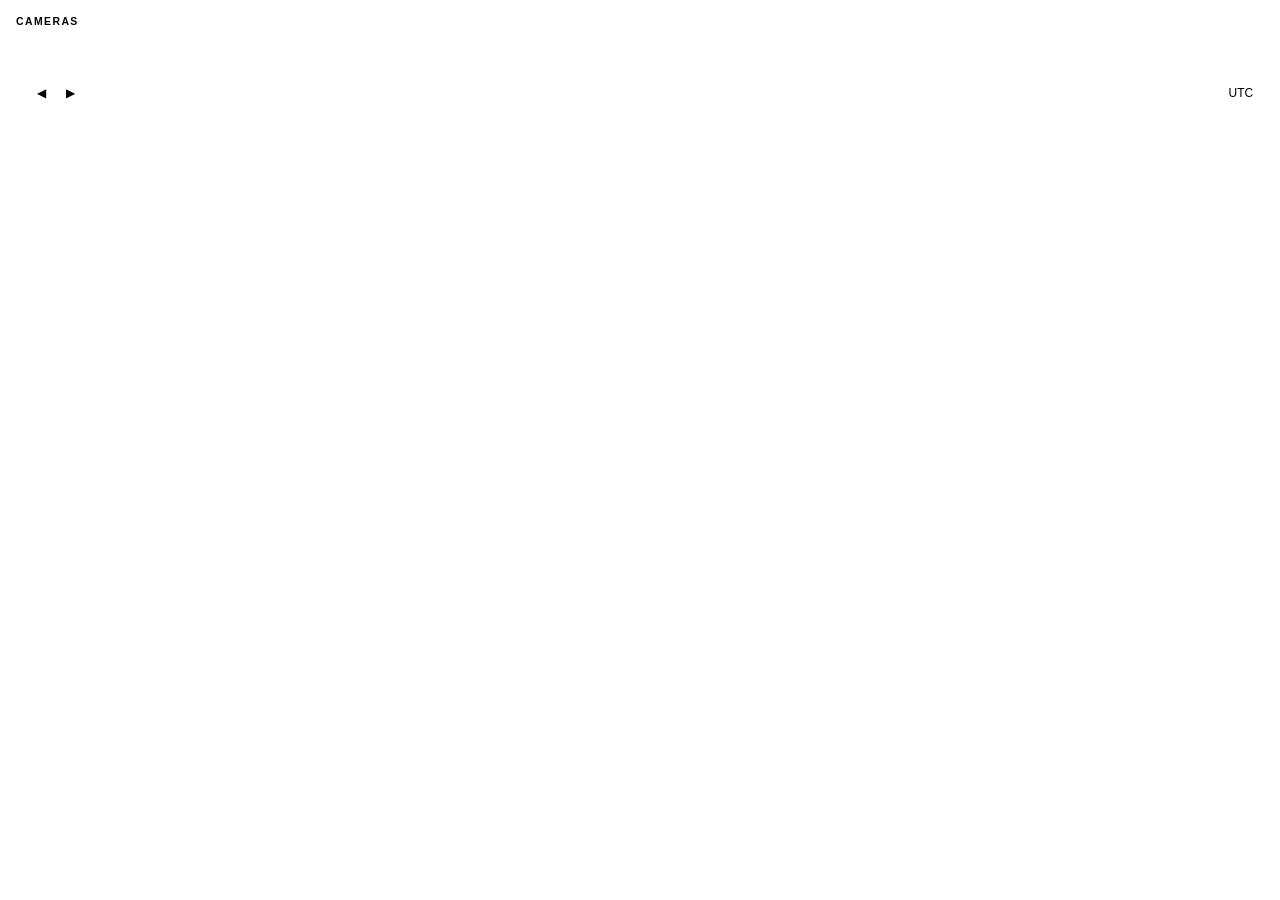
==== commit a8b286e8: "Give every page the same navbar, with the current page's link lit Each page used to draw its own hea" ====
--- a/timelapsed/templates/index.html
+++ b/timelapsed/templates/index.html
@@ -19,14 +19,7 @@
   font:15px/1.5 -apple-system,BlinkMacSystemFont,"Segoe UI",Roboto,sans-serif;
   display:grid; grid-template-rows:auto minmax(0,1fr) auto; grid-template-columns:210px minmax(0,1fr);
 }
-header {
-  grid-column:1/-1; display:flex; align-items:center; gap:.75rem;
-  padding:.7rem 1rem; border-bottom:1px solid var(--line); background:var(--panel);
-}
-header h1 { font-size:1rem; margin:0; letter-spacing:.14em; text-transform:uppercase; color:var(--muted); font-weight:700; }
-header .dot { width:7px; height:7px; border-radius:50%; background:var(--weekly); box-shadow:0 0 8px var(--weekly); }
-header .spacer { flex:1; }
-header .stat { color:var(--muted); font-size:.8rem; font-variant-numeric:tabular-nums; }
+header { grid-column:1/-1; }
 
 #channels { background:var(--panel); border-right:1px solid var(--line); overflow-y:auto; padding:.5rem; }
 #channels h2 { font-size:.65rem; letter-spacing:.14em; text-transform:uppercase; color:var(--muted); margin:.4rem .5rem .5rem; }
@@ -190,10 +183,6 @@
 .pending span { font-size:.6rem; color:var(--muted); letter-spacing:.04em;
                 white-space:nowrap; }
 
-header .navlink { color:var(--muted); text-decoration:none; font-size:.75rem;
-                  padding:.3rem .6rem; border-radius:6px; border:1px solid var(--line); }
-header .navlink:hover { color:var(--fg); background:var(--panel-2); }
-
 /* A phone has no spare height to hand out. The camera strip, the transport and
    seven timeline lanes are most of the viewport between them, and in a layout
    that must fit exactly the picture is what absorbs the difference -- it came
@@ -206,10 +195,6 @@
               display:flex; gap:.4rem; overflow-x:auto; padding:.5rem; }
   #channels h2 { display:none; }
   .cam { width:150px; flex:none; margin-bottom:0; }
-  /* The stat and the library link keep their shape and take another row
-     rather than breaking mid-phrase inside their own pill. */
-  header { flex-wrap:wrap; }
-  header .navlink, header .stat { white-space:nowrap; }
   #screen { flex:none; aspect-ratio:16/9; }
   /* Horizontal drags pan the timeline, vertical ones scroll the page. With the
      desktop `touch-action:none` a swipe that starts on the lanes moves nothing
@@ -220,11 +205,7 @@
 </head>
 <body>
 <header>
-  <span class="dot"></span>
-  <h1>Timelapsed</h1>
-  <a class="navlink" href="/live">Live</a>
-  <a class="navlink" id="librarylink" href="/library" hidden>People &amp; plates</a>
-  <a class="navlink" href="/status">System</a>
+  <!--__NAV__-->
   <span class="spacer"></span>
   <span class="stat" id="stat"></span>
 </header>
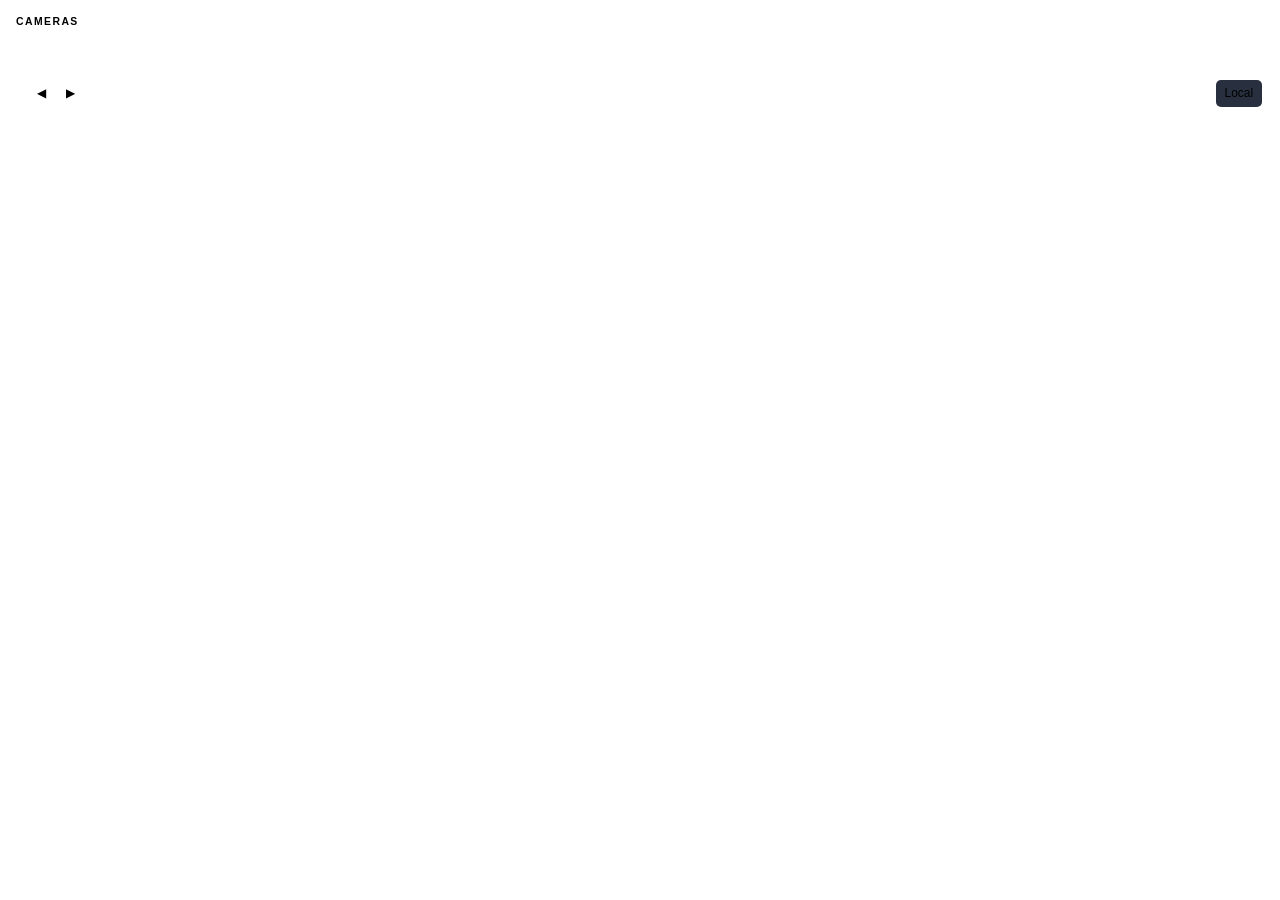
==== commit 7303d742: "Fetch the next clip whole before the seam, and keep the rate across it Chaining hourly clips at 16x " ====
--- a/timelapsed/templates/index.html
+++ b/timelapsed/templates/index.html
@@ -87,6 +87,10 @@
    how the tap-to-play overlay came to sit on top of a video playing perfectly
    well underneath it. Anything given a `display` here needs the same line. */
 #tapplay[hidden], #transport[hidden] { display:none; }
+#sound[hidden] { display:none; }
+#sound button { display:flex; align-items:center; }
+#sound button:disabled { color:var(--muted); opacity:.4; cursor:default; }
+#sound svg { width:14px; height:14px; }
 /* Says which way a double tap went. Without it the picture just jumps and the
    gesture is invisible -- and an invisible gesture is an undiscoverable one. */
 #skipflash { position:absolute; top:50%; transform:translateY(-50%); z-index:4;
@@ -229,7 +233,7 @@
     <div class="grp" id="cadences"></div>
     <span class="spacer"></span>
     <span class="range" id="viewrange"></span>
-    <div class="grp"><button id="tz" aria-pressed="false">UTC</button></div>
+    <div class="grp"><button id="tz" aria-pressed="true">Local</button></div>
   </div>
   <div id="lanes"></div>
   <div id="axis"></div>
@@ -264,7 +268,9 @@
   // rest back on without a reload.
   show: Object.fromEntries(CADENCES.map(
     c => [c, !CADENCES.includes(params.get("cadence")) || params.get("cadence") === c])),
-  utc: true,
+  // Times show in the browser's own zone; the button on the timeline bar
+  // switches every stamp on the page to UTC, which is what the filenames say.
+  utc: false,
   start: 0, end: 0,
   selected: null,
   // Recognition state is kept apart from ENTRIES on purpose: clip selection is
@@ -295,6 +301,9 @@
   vehicle: ["M2 9.6l1.4-3.8a1.7 1.7 0 0 1 1.6-1.1h6a1.7 1.7 0 0 1 1.6 1.1L14 9.6",
             "M1.7 9.6h12.6v2.7H1.7z", "M4.3 12.3v1.3", "M11.7 12.3v1.3"],
   plate: ["M1.4 4.2h13.2v7.6H1.4z", "M4.2 8h2.2", "M7.4 8h1.4", "M9.8 8h2"],
+  sound: ["M2.2 6.2h2.6l3.6-3v9.6l-3.6-3H2.2z", "M11 5.6a3.4 3.4 0 0 1 0 4.8",
+          "M13.2 3.4a6.5 6.5 0 0 1 0 9.2"],
+  mute: ["M2.2 6.2h2.6l3.6-3v9.6l-3.6-3H2.2z", "M10.8 6.2l3.6 3.6", "M14.4 6.2l-3.6 3.6"],
 };
 function icon(kind) {
   const svg = document.createElementNS(SVG_NS, "svg");
@@ -936,12 +945,53 @@
 video.preload = "metadata";
 $("screen").appendChild(video);
 
-// Never played and never on screen: this exists so the successor's moov is
-// already in hand when a clip ends. Without it every seam stalls on a round
-// trip, which on hourly clips is once a minute.
+// The successor is pulled whole, into a Blob, from the moment a clip with one
+// is selected, and the player is handed the blob URL at the seam. A metadata
+// warm only spared the moov round trip; the first seconds of media still had
+// to arrive before playback resumed, and at 16x -- where an hourly is under
+// four seconds and a seam comes every one of them -- that pause is most of the
+// experience. With the bytes already local the handoff costs nothing and every
+// seek inside the clip is instant.
+//
+// The cap is what keeps a phone from holding two weeklies at once: the current
+// clip's blob stays alive until the next swap, so at most two are ever held.
+// Past it the successor gets the old moov-only warm instead of nothing.
+const PREFETCH_MAX_BYTES = 128 * 1048576;
 const prefetch = document.createElement("video");
 prefetch.preload = "metadata"; prefetch.muted = true;
-let prefetchFor = null;
+// {entry, controller, blob}: the clip being warmed. blob is null until the bytes
+// are all in, and stays null when the fetch was aborted or failed.
+let warm = null;
+// The blob URL the player is currently playing from, revoked at the next swap.
+let held = null;
+
+function warmSuccessor(entry) {
+  const next = neighbour(entry, 1);
+  if (warm && warm.entry === next) return;
+  if (warm) { warm.controller.abort(); if (warm.blob) URL.revokeObjectURL(warm.blob); warm = null; }
+  if (!next) return;
+  if (!(next.size_bytes <= PREFETCH_MAX_BYTES)) { prefetch.src = next.url; return; }
+  const controller = new AbortController();
+  const w = warm = {entry: next, controller, blob: null};
+  fetch(next.url, {signal: controller.signal})
+    .then(r => r.ok ? r.blob() : Promise.reject(new Error("HTTP " + r.status)))
+    .then(b => { if (warm === w) w.blob = URL.createObjectURL(b); })
+    .catch(() => { if (warm === w) warm = null; });
+}
+
+// What to feed the player for this clip: the warmed blob when it is this clip
+// and has landed, else the URL. A warm still in flight for it is abandoned --
+// the player is about to fetch the same bytes itself.
+function sourceFor(entry) {
+  let src = entry.url;
+  if (warm && warm.entry === entry) {
+    if (warm.blob) src = warm.blob; else warm.controller.abort();
+    warm = null;
+  }
+  if (held) URL.revokeObjectURL(held);
+  held = src === entry.url ? null : src;
+  return src;
+}
 
 const duration = () => (video.duration && isFinite(video.duration)) ? video.duration : 0;
 // The wall-clock moment currently on screen. Null until a clip is loaded and its
@@ -1005,12 +1055,12 @@
     // Loop only where there is nowhere to go. With a successor the clip has to
     // be allowed to end, because "ended" is what hands over to it.
     video.loop = !neighbour(entry, 1);
-    video.src = entry.url;
-    prefetchFor = null;
+    video.src = sourceFor(entry);
+    warmSuccessor(entry);
   }
   seekToMoment(entry, atMs);
   play();
-  if (changed) { drawNowPlaying(); drawTimeline(); }
+  if (changed) { drawNowPlaying(); drawTimeline(); syncSound(); }
   tickPlayer();
 }
 
@@ -1018,14 +1068,6 @@
 video.addEventListener("ended", () => {
   const next = state.selected && neighbour(state.selected, 1);
   if (next) select(next, next.s);
-});
-
-// Warm the successor before the seam, not at it. timeupdate is coarse (~4Hz),
-// which is ample for a decision made once per clip.
-video.addEventListener("timeupdate", () => {
-  if (!state.selected || !duration() || video.currentTime < duration() * 0.8) return;
-  const next = neighbour(state.selected, 1);
-  if (next && prefetchFor !== next.url) { prefetchFor = next.url; prefetch.src = next.url; }
 });
 
 // Double tap a side to jump, single tap the middle to play or pause -- the
@@ -1193,13 +1235,64 @@
 
 // --- the transport ----------------------------------------------------------
 
-const RATES = [0.5, 1, 2, 4];
+// Past the usual 0.5-4, a day of hourly clips goes by in seconds. Browsers cap
+// the rate they will set -- Chromium refuses anything above 16x outright,
+// others clamp -- so each rate is tried on a detached element first, and a
+// button the browser could not honour is never drawn rather than drawn dead.
+const RATES = [0.5, 1, 2, 4, 8, 16, 32].filter(rate => {
+  const probe = document.createElement("video");
+  try { probe.playbackRate = rate; } catch (err) { return false; }
+  return probe.playbackRate === rate;
+});
 
 function syncRates() {
   for (const button of document.querySelectorAll("#transport [data-rate]")) {
     button.setAttribute("aria-pressed", String(Number(button.dataset.rate) === video.playbackRate));
   }
 }
+
+// Archived footage carries the camera's audio; a timelapse has no sound track
+// at all. So the toggle is drawn for footage only, and playback starts muted
+// either way: unmuted autoplay is the one kind browsers refuse, and a camera's
+// audio arriving unasked is not what anyone opened the page for. Unmuting is a
+// click, which is also what earns the page the right to keep playing unmuted
+// through every clip after it -- .muted survives a change of src, so the
+// choice sticks for the visit, and a reload starts muted again.
+
+// Whether the loaded clip has an audio track, where the browser will say:
+// Safari exposes audioTracks, Firefox mozHasAudio, Chrome neither. Null is
+// "no idea", and the toggle is offered on the strength of the cadence alone.
+function soundTrack() {
+  if (video.readyState < 1) return null;
+  if (video.audioTracks) return video.audioTracks.length > 0;
+  if (typeof video.mozHasAudio === "boolean") return video.mozHasAudio;
+  return null;
+}
+
+function syncSound() {
+  const box = $("sound");
+  if (!box) return;
+  const entry = state.selected;
+  box.hidden = !entry || entry.cadence !== "footage";
+  if (box.hidden) return;
+  // The Intelbras cameras record no sound, and a toggle that could only ever
+  // unmute silence is better greyed out than drawn live.
+  const silent = soundTrack() === false;
+  const button = $("soundtoggle");
+  button.disabled = silent;
+  button.setAttribute("aria-pressed", String(!silent && !video.muted));
+  button.textContent = "";
+  button.appendChild(icon(silent || video.muted ? "mute" : "sound"));
+  button.title = silent ? "This camera records no sound"
+                        : (video.muted ? "Unmute" : "Mute") + " (m)";
+}
+
+function toggleSound() {
+  if (!state.selected || state.selected.cadence !== "footage") return;
+  video.muted = !video.muted;
+  syncSound();
+}
+for (const event of ["loadedmetadata", "volumechange"]) video.addEventListener(event, syncSound);
 
 function drawTransport() {
   const bar = $("transport");
@@ -1236,13 +1329,27 @@
   // Rates earn their place here in a way they would not on ordinary footage: a
   // weekly is seven days in sixty seconds, and half speed is the only way to
   // watch it.
+  //
+  // Both rates are set, not just playbackRate: assigning .src runs the load
+  // algorithm, which puts playbackRate back to defaultPlaybackRate, so a rate
+  // set on the live one alone lasted exactly until the clip chained into the
+  // next. Setting the default is what makes 8x survive the seam.
   const rates = el("div", "grp");
   for (const rate of RATES) {
     const button = el("button", "", rate + "×");
     button.dataset.rate = String(rate);
-    button.onclick = () => { video.playbackRate = rate; syncRates(); };
+    button.onclick = () => { video.defaultPlaybackRate = video.playbackRate = rate; syncRates(); };
     rates.appendChild(button);
   }
+
+  // Footage only, and hidden until one is playing: see syncSound.
+  const sound = el("div", "grp");
+  sound.id = "sound";
+  sound.hidden = true;
+  const toggle = el("button");
+  toggle.id = "soundtoggle";
+  toggle.onclick = toggleSound;
+  sound.appendChild(toggle);
 
   // What time it is on screen. Nothing in the picture says so, and on a weekly
   // clip a second of video is nearly three hours of the world.
@@ -1260,8 +1367,9 @@
   };
   view.appendChild(full);
 
-  bar.append(transport, skips, frames, rates, clock, el("span", "spacer"), view);
+  bar.append(transport, skips, frames, rates, sound, clock, el("span", "spacer"), view);
   syncRates();
+  syncSound();
 }
 
 function drawNowPlaying() {
@@ -1346,6 +1454,7 @@
   else if (ev.key === " " && ev.target.tagName !== "BUTTON") { togglePlay(); ev.preventDefault(); }
   else if (ev.key === ",") { frameStep(-1); ev.preventDefault(); }
   else if (ev.key === ".") { frameStep(1); ev.preventDefault(); }
+  else if (ev.key === "m") { toggleSound(); ev.preventDefault(); }
 });
 
 // Keep the wall roughly live. The replacement is decoded off-screen and only
